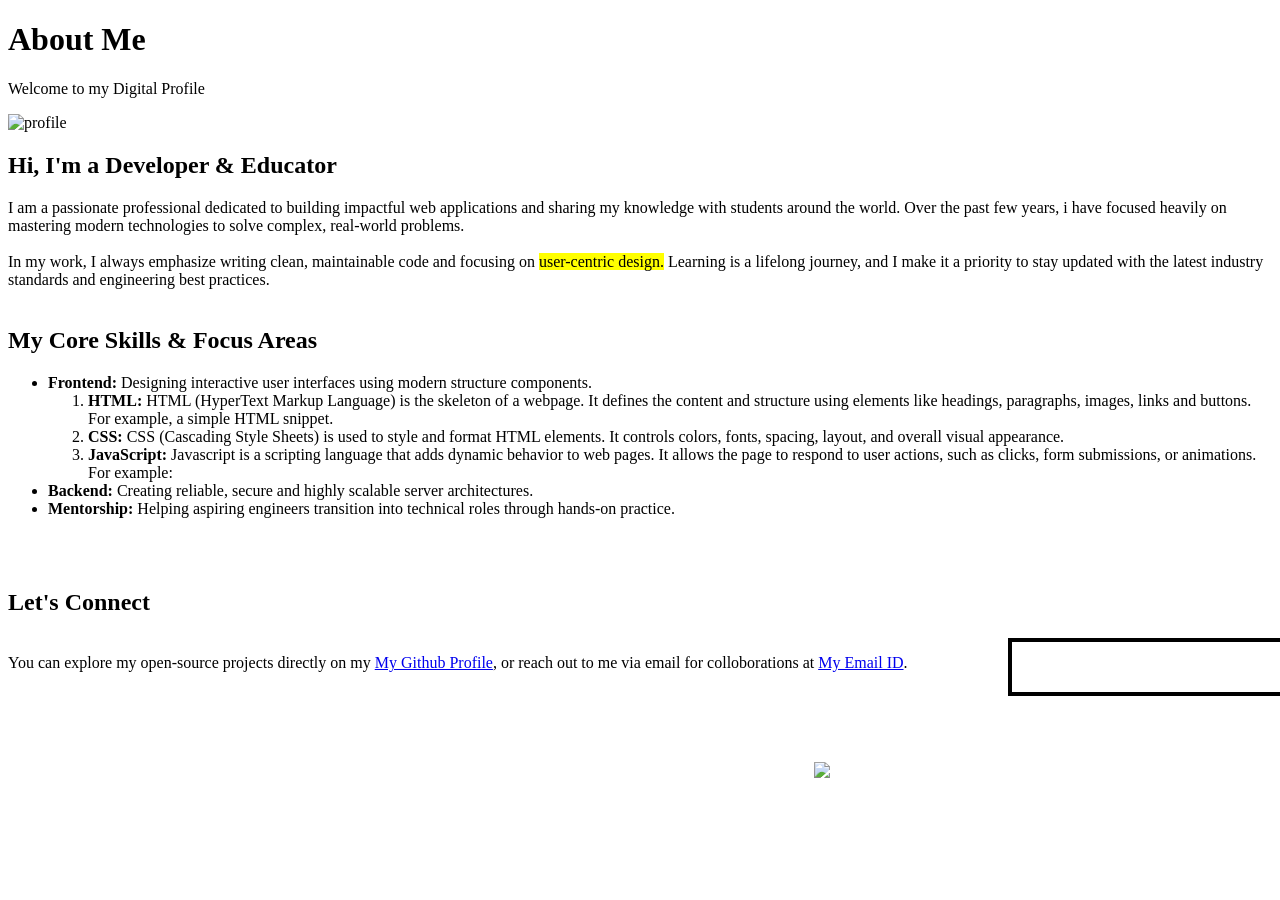
==== Box Model/tasktwo.html @ a239e7a3 "CSS Styling" ====
<!DOCTYPE html>
<html>
    <head>
      <title>About Me</title>  
      <style>
        .box{
            background-color: yellow;
        }
        .emptybox{
            border: 4px solid black;
            position: relative; bottom: 50px ;
            left: 1000px;
            width: 300px;
            height: 50px;
        }
      </style>
    </head>
    <body>
        <h1>About Me</h2>
        <p> Welcome to my Digital Profile</p>
        <img src="https://static.vecteezy.com/system/resources/previews/065/601/699/non_2x/logo-of-professional-silhouette-design-circle-icon-graphic-image-vector.jpg" 
        alt="profile" 
        height="200px" 
        style="position:relative; left:0px">
        <p><h2>Hi, I'm a Developer & Educator</h2>
        I am a passionate professional dedicated to building impactful web applications and sharing my knowledge with students around the world. Over the past few years, i have focused heavily on mastering 
        modern technologies to solve complex, real-world problems.<br><br>
        In my work, I always emphasize writing clean, maintainable code and focusing on <span class="box">user-centric design.</span> Learning is a lifelong journey, and I make it a priority to stay updated with the latest industry standards and engineering best practices.<br> <br>
        <h2>My Core Skills & Focus Areas</h2>
        <ul><li><b>Frontend: </b>Designing interactive user interfaces using modern structure components.</li>
        <ol><li><b>HTML: </b>HTML (HyperText Markup Language) is the skeleton of a webpage. It defines the content and structure using elements like headings, paragraphs, images, links and buttons. For example, a simple HTML snippet. </li>
            <li><b>CSS: </b>CSS (Cascading Style Sheets) is used to style and format HTML elements. It controls colors, fonts, spacing, layout, and overall visual appearance.</li>
            <li><b>JavaScript: </b> Javascript is a scripting language that adds dynamic behavior to web pages. It allows the page to respond to user actions, such as clicks, form submissions, or animations. For example:</li></ol>
            <li><b>Backend: </b> Creating reliable, secure and highly scalable server architectures.</li>
            <li><b>Mentorship:</b> Helping aspiring engineers transition into technical roles through hands-on practice.</li></ul>
            <br><br>
            <h2>Let's Connect</h2>
            <br>
            You can explore my open-source projects directly on my <a href="https://github.com/ashwanth0001">My Github Profile</a>, or reach out to me via email for colloborations at <a href="ashwanthgangula1817@gmail.com">My Email ID</a>.
            <br></p>
            <p class="emptybox"></p>
            <p><img src="https://upload.wikimedia.org/wikipedia/commons/thumb/2/27/CIS-A2K_Instagram_Icon_%28Black%29.svg/3840px-CIS-A2K_Instagram_Icon_%28Black%29.svg.png"
                height="50px"
                style="position:absolute; right:450px"></p>
    </body>
</html>
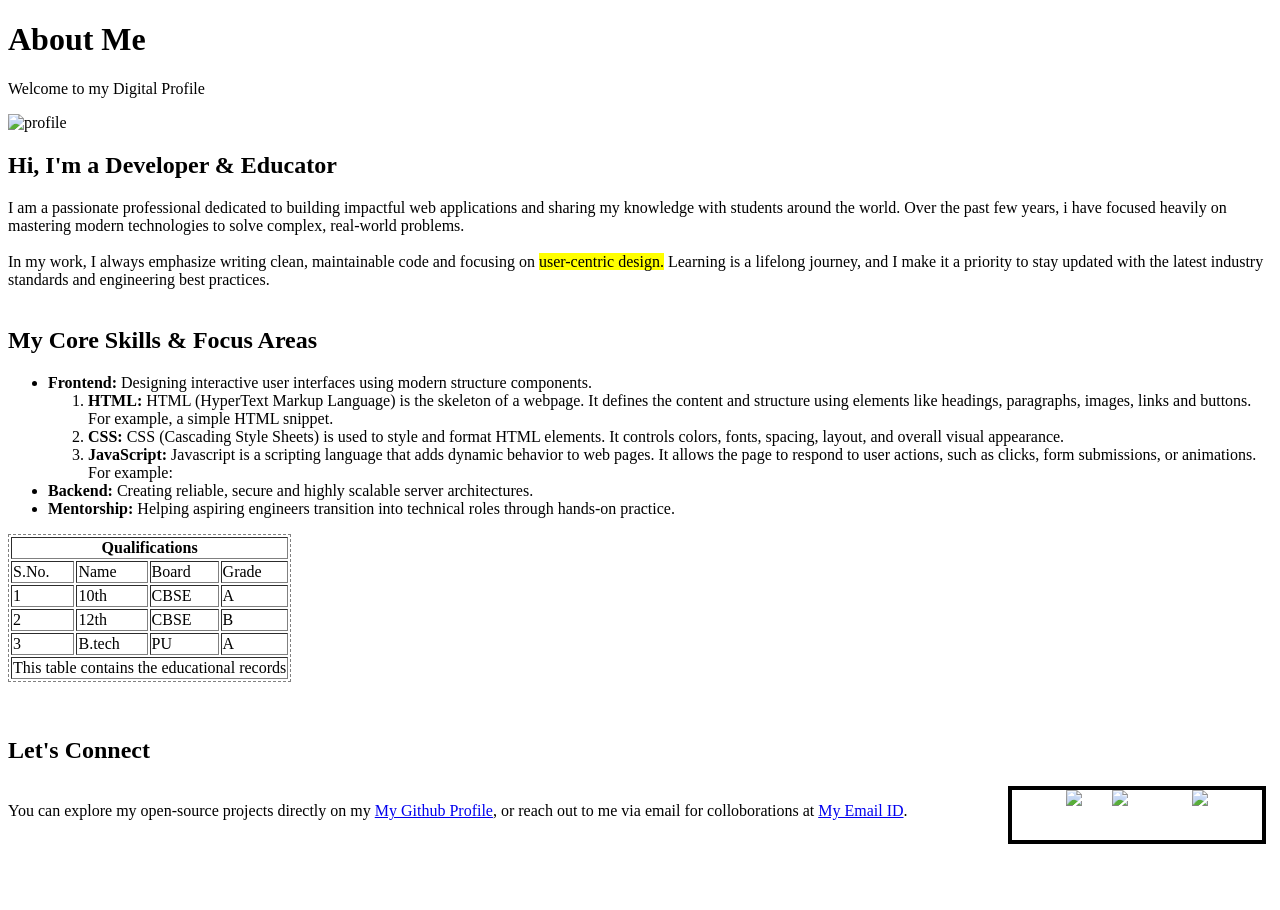
==== commit 8033b9ea: "Updates are done" ====
--- a/Box Model/tasktwo.html
+++ b/Box Model/tasktwo.html
@@ -1,46 +1,123 @@
 <!DOCTYPE html>
 <html>
-    <head>
-      <title>About Me</title>  
-      <style>
-        .box{
+
+<head>
+    <title>About Me</title>
+    <style>
+        .box {
             background-color: yellow;
         }
-        .emptybox{
+
+        .emptybox {
             border: 4px solid black;
-            position: relative; bottom: 50px ;
+            position: relative;
+            bottom: 50px;
             left: 1000px;
-            width: 300px;
+            width: 250px;
             height: 50px;
         }
-      </style>
-    </head>
-    <body>
-        <h1>About Me</h2>
+        table{
+            border-style:dashed;
+        }
+        
+    </style>
+</head>
+
+<body>
+    <h1>About Me</h2>
         <p> Welcome to my Digital Profile</p>
-        <img src="https://static.vecteezy.com/system/resources/previews/065/601/699/non_2x/logo-of-professional-silhouette-design-circle-icon-graphic-image-vector.jpg" 
-        alt="profile" 
-        height="200px" 
-        style="position:relative; left:0px">
-        <p><h2>Hi, I'm a Developer & Educator</h2>
-        I am a passionate professional dedicated to building impactful web applications and sharing my knowledge with students around the world. Over the past few years, i have focused heavily on mastering 
+        <img src="https://static.vecteezy.com/system/resources/previews/065/601/699/non_2x/logo-of-professional-silhouette-design-circle-icon-graphic-image-vector.jpg"
+            alt="profile" height="200px" style="position:relative; left:0px">
+        <p>
+        <h2>Hi, I'm a Developer & Educator</h2>
+        I am a passionate professional dedicated to building impactful web applications and sharing my knowledge with
+        students around the world. Over the past few years, i have focused heavily on mastering
         modern technologies to solve complex, real-world problems.<br><br>
-        In my work, I always emphasize writing clean, maintainable code and focusing on <span class="box">user-centric design.</span> Learning is a lifelong journey, and I make it a priority to stay updated with the latest industry standards and engineering best practices.<br> <br>
+        In my work, I always emphasize writing clean, maintainable code and focusing on <span class="box">user-centric
+            design.</span> Learning is a lifelong journey, and I make it a priority to stay updated with the latest
+        industry standards and engineering best practices.<br> <br>
         <h2>My Core Skills & Focus Areas</h2>
-        <ul><li><b>Frontend: </b>Designing interactive user interfaces using modern structure components.</li>
-        <ol><li><b>HTML: </b>HTML (HyperText Markup Language) is the skeleton of a webpage. It defines the content and structure using elements like headings, paragraphs, images, links and buttons. For example, a simple HTML snippet. </li>
-            <li><b>CSS: </b>CSS (Cascading Style Sheets) is used to style and format HTML elements. It controls colors, fonts, spacing, layout, and overall visual appearance.</li>
-            <li><b>JavaScript: </b> Javascript is a scripting language that adds dynamic behavior to web pages. It allows the page to respond to user actions, such as clicks, form submissions, or animations. For example:</li></ol>
+        <ul>
+            <li><b>Frontend: </b>Designing interactive user interfaces using modern structure components.</li>
+            <ol>
+                <li><b>HTML: </b>HTML (HyperText Markup Language) is the skeleton of a webpage. It defines the content
+                    and structure using elements like headings, paragraphs, images, links and buttons. For example, a
+                    simple HTML snippet. </li>
+                <li><b>CSS: </b>CSS (Cascading Style Sheets) is used to style and format HTML elements. It controls
+                    colors, fonts, spacing, layout, and overall visual appearance.</li>
+                <li><b>JavaScript: </b> Javascript is a scripting language that adds dynamic behavior to web pages. It
+                    allows the page to respond to user actions, such as clicks, form submissions, or animations. For
+                    example:</li>
+            </ol>
             <li><b>Backend: </b> Creating reliable, secure and highly scalable server architectures.</li>
-            <li><b>Mentorship:</b> Helping aspiring engineers transition into technical roles through hands-on practice.</li></ul>
-            <br><br>
-            <h2>Let's Connect</h2>
-            <br>
-            You can explore my open-source projects directly on my <a href="https://github.com/ashwanth0001">My Github Profile</a>, or reach out to me via email for colloborations at <a href="ashwanthgangula1817@gmail.com">My Email ID</a>.
-            <br></p>
-            <p class="emptybox"></p>
-            <p><img src="https://upload.wikimedia.org/wikipedia/commons/thumb/2/27/CIS-A2K_Instagram_Icon_%28Black%29.svg/3840px-CIS-A2K_Instagram_Icon_%28Black%29.svg.png"
+            <li><b>Mentorship:</b> Helping aspiring engineers transition into technical roles through hands-on practice.
+            </li>
+        </ul>
+        <table border="1">
+            <th 
+            colspan="4"
+            text="align-center">Qualifications</th>
+            <tr>
+                <td>S.No.</td>
+                <td>Name </td>
+                <td>Board</td>
+                <td>Grade</td>
+            </tr>
+            <tr>
+                <td>1</td>
+                <td>10th</td>
+                <td>CBSE</td>
+                <td>A</td>
+            </tr>
+            <tr>
+                <td>2</td>
+                <td>12th</td>
+                <td>CBSE</td>
+                <td>B</td>
+            </tr>
+            <tr>
+                <td>3</td>
+                <td>B.tech</td>
+                <td>PU</td>
+                <td>A</td>
+            </tr>
+            <tr>
+                <td colspan="4">This table contains the educational records</td>
+            </tr>
+            
+        </table>
+        <br><br>
+        <h2>Let's Connect</h2>
+        <br>
+        You can explore my open-source projects directly on my <a href="https://github.com/ashwanth0001">My Github
+            Profile</a>, or reach out to me via email for colloborations at <a href="ashwanthgangula1817@gmail.com">My
+            Email ID</a>.
+        <br></p>
+        <p class="emptybox"></
+        <div class="icon">
+            <a href="https://web.whatsapp.com/" target="Instagram">
+                <img src="https://upload.wikimedia.org/wikipedia/commons/thumb/2/27/CIS-A2K_Instagram_Icon_%28Black%29.svg/3840px-CIS-A2K_Instagram_Icon_%28Black%29.svg.png"
+
+                height="50px" 
+                style="position:absolute; 
+                right: 180px;"></a>
+
+           <a href="https://www.linkedin.com/in/ashwanth-gangula-793076325/">
+             <img src="https://gpng.net/wp-content/uploads/Linkedin-Social-Media-Logo.png" 
+
                 height="50px"
-                style="position:absolute; right:450px"></p>
-    </body>
+                style="position:absolute;
+                left: 100px;"><a>
+                    
+            <a href="https://github.com/ashwanth0001">
+                <img src="https://cdn-icons-png.flaticon.com/512/25/25231.png" 
+
+                height="50px"
+                style="position:absolute;
+                left:180px;"></a>
+                    
+                
+        </div>
+</body>
+
 </html>
